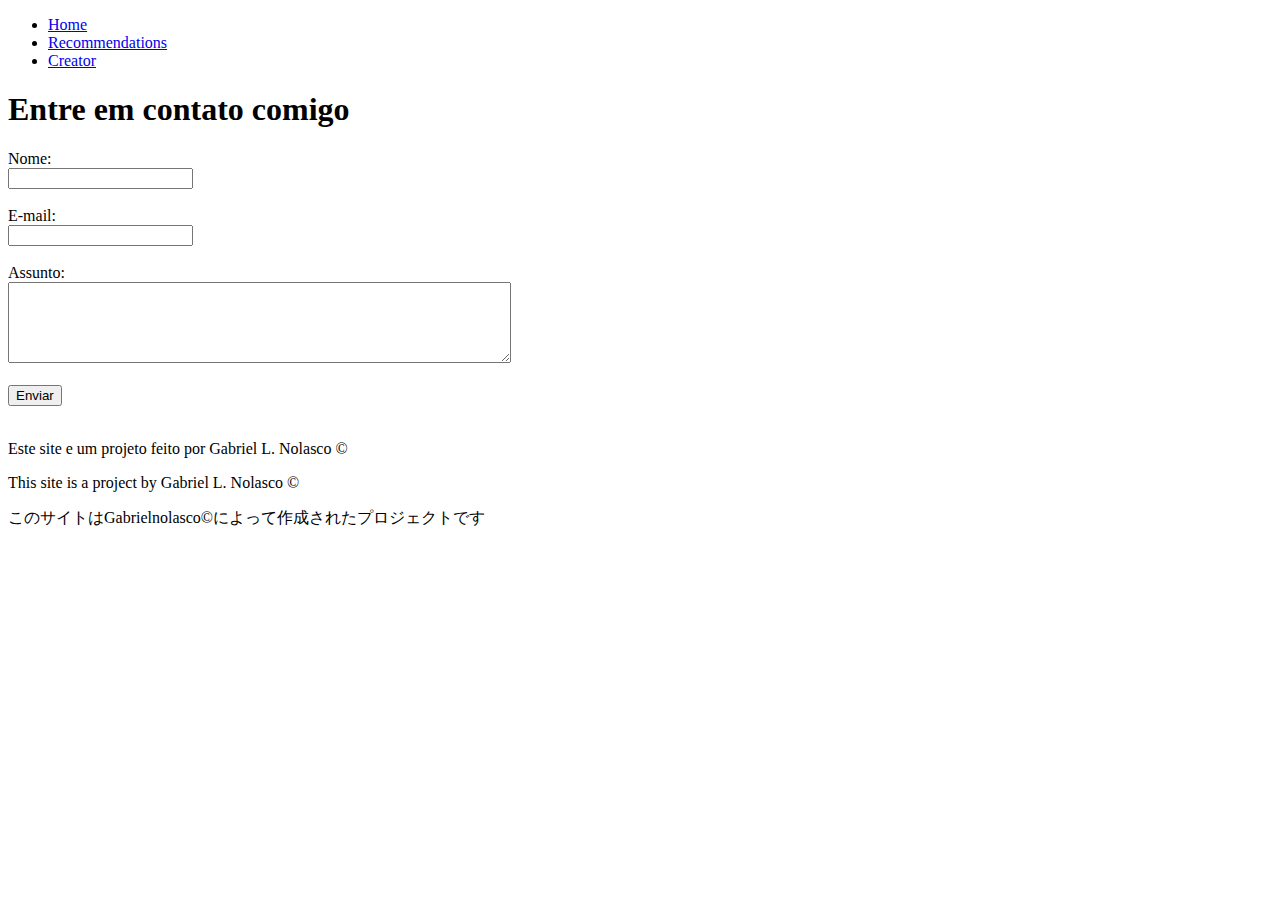
==== Fist test HTML/contact.html @ ed7c33e1 "add neon" ====
<!DOCTYPE html>
<html lang="en">
  <head>
    <meta charset="UTF-8" />
    <meta http-equiv="X-UA-Compatible" content="IE=edge" />
    <meta name="viewport" content="width=device-width, initial-scale=1.0" />
    <title>Contact</title>
    <link rel="stylesheet" href="/assets/css/style.css" />
  </head>
  <body>
    <ul id="menu">
      <li>
        <a href="index.html"> Home </a>
      </li>
      <li>
        <a href="recommendations.html"> Recommendations</a>
      </li>
      <li>
        <a href="https://github.com/BielIl" target="_black"> Creator </a>
      </li>
    </ul>

    <h1>Entre em contato comigo</h1>

    <form>
      <label for="nome">Nome:</label> <br />
      <input type="text" id="nome" />
      <br />
      <br />
      <label for="email">E-mail:</label> <br />
      <input type="email" id="email" />
      <br />
      <br />
      <label for="assunto">Assunto:</label> <br />
      <textarea name="assunto" id="assunto" cols="60" rows="5"></textarea>
      <br />
      <br />
      <button>Enviar</button>
    </form>
    <br>
    <footer>
      <p>Este site e um projeto feito por Gabriel L. Nolasco &copy</p>
      <p>This site is a project by Gabriel L. Nolasco &copy</p>
      <p>このサイトはGabrielnolasco&copyによって作成されたプロジェクトです</p>
    </footer>
  </body>
</html>
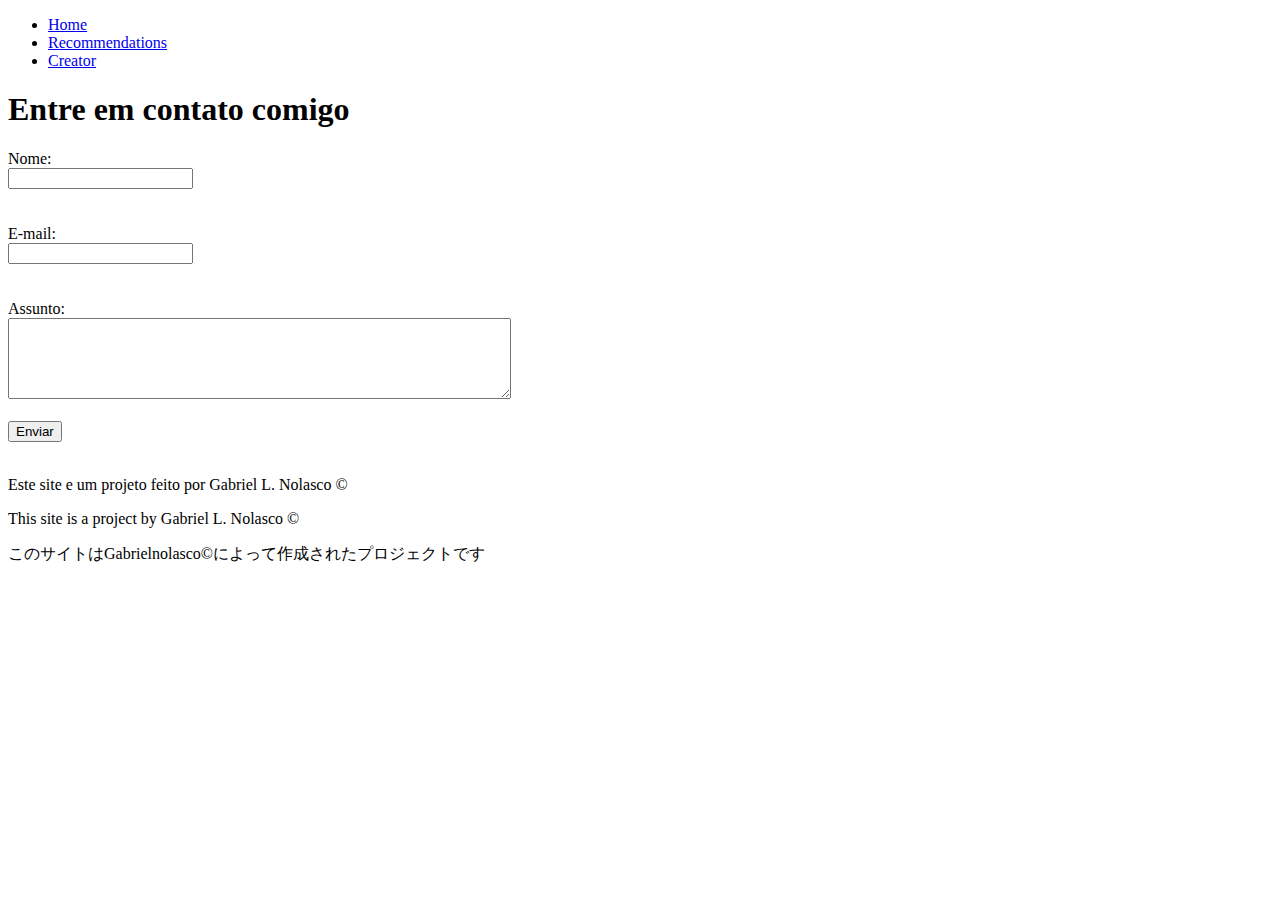
==== commit 7edb83a4: "HotFix and add JS" ====
--- a/Fist test HTML/contact.html
+++ b/Fist test HTML/contact.html
@@ -24,11 +24,13 @@
 
     <form>
       <label for="nome">Nome:</label> <br />
-      <input type="text" id="nome" />
+      <input type="text" id="nome" onkeyup='validaNome()'>
+      <div id='txtNome'></div>
       <br />
       <br />
       <label for="email">E-mail:</label> <br />
-      <input type="email" id="email" />
+      <input type="email" id="email" onkeyup="validaEmail()" />
+      <div id='txtEmail'></div>
       <br />
       <br />
       <label for="assunto">Assunto:</label> <br />
@@ -43,5 +45,8 @@
       <p>This site is a project by Gabriel L. Nolasco &copy</p>
       <p>このサイトはGabrielnolasco&copyによって作成されたプロジェクトです</p>
     </footer>
+
+    <script src="/assets/js/script.js"></script>
+
   </body>
 </html>